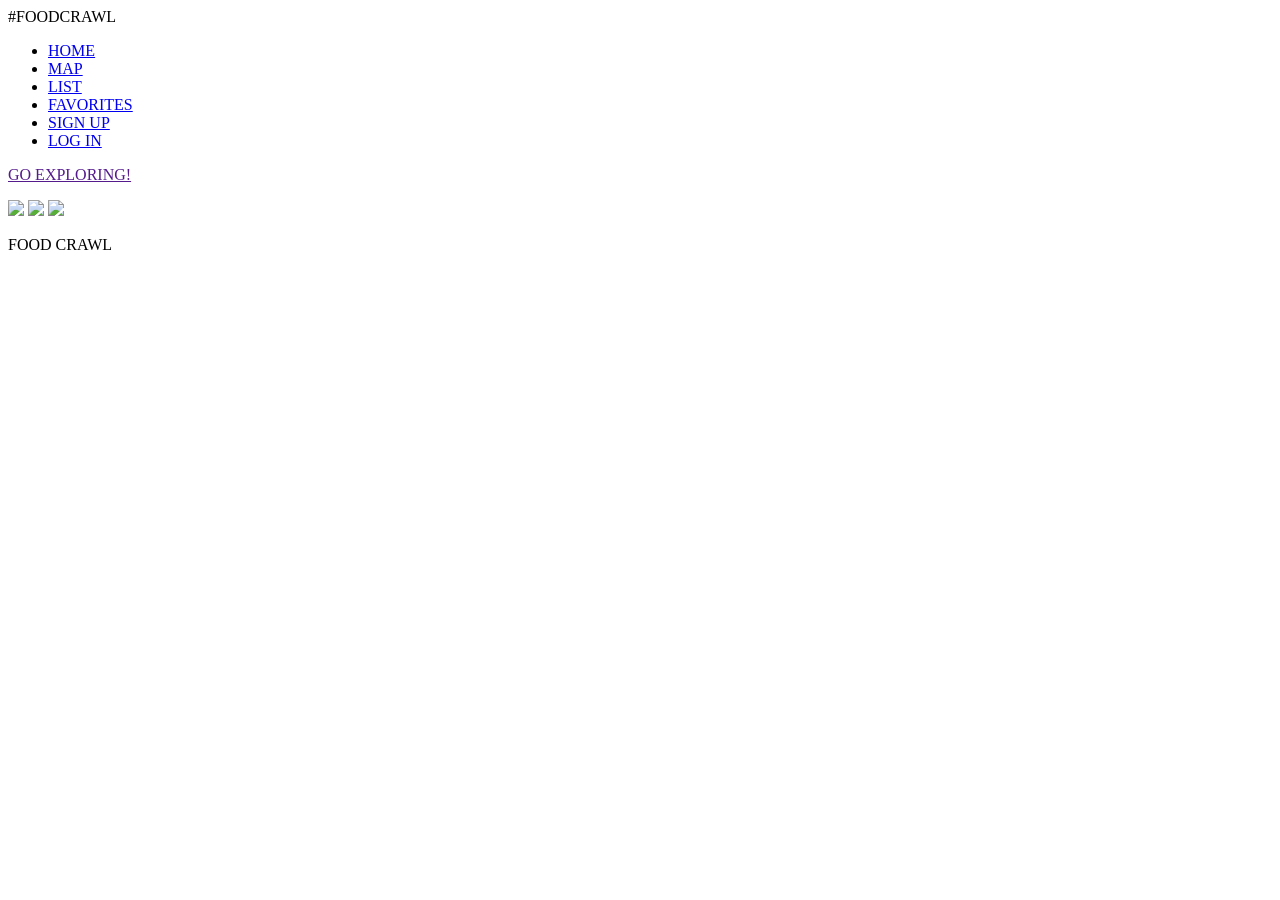
==== index.html @ 857a9472 "Create index.html" ====
<!DOCTYPE html>
<html lang="en">
  <head>
    <script src="https://cdn.jsdelivr.net/npm/p5@2.3.2/lib/p5.js"></script>
    <script src="https://cdn.jsdelivr.net/npm/p5.sound@0.4.1/dist/p5.sound.min.js"></script>
    <link rel="stylesheet" type="text/css" href="style.css">
    <meta charset="utf-8" />
  </head>
  <body>
    <main>

      <nav class="navbar">
        <div class="nav-container">
               <a class="nav-logo">#FOODCRAWL</a>
            <ul class="nav-links">
                <li><a href="index.html" class="active">HOME</a></li>
                <li><a href="map.html">MAP</a></li>
                <li><a href="list.html">LIST</a></li>
                <li><a href="favorites.html">FAVORITES</a></li>
                <li><a href="signup.html">SIGN UP</a></li>
                <li><a href="login.html" class="login">LOG IN</a></li>
            </ul>
        </div>
    </nav>
      
      <p></p>
      <a href="" class="btnformap">GO EXPLORING!</a>
      <p></p>
      
<div class="btn-txt-img">
        <img src="https://cdn.spotapps.co/spothopper/image/fetch/f_auto,q_auto:best,c_fit,h_1200/http://static.spotapps.co/spots/47/29dea0176041c5a0ae640a71dbe24f/:original" class="img1"> 
        <img src="https://burst.shopifycdn.com/photos/flatlay-iron-skillet-with-meat-and-other-food.jpg?width=1000&format=pjpg&exif=0&iptc=0" class="img2">
        <img src="https://images.unsplash.com/photo-1504754524776-8f4f37790ca0?fm=jpg&q=60&w=3000&auto=format&fit=crop&ixlib=rb-4.1.0&ixid=M3wxMjA3fDB8MHxzZWFyY2h8MTV8fGZvb2R8ZW58MHx8MHx8fDA%3D" class="img3">
          <p class="big-title">FOOD  CRAWL </p>

</div>
      <div class="btn-txt-img">

    </main>
    <script src="sketch.js"></script>
  </body>
</html>
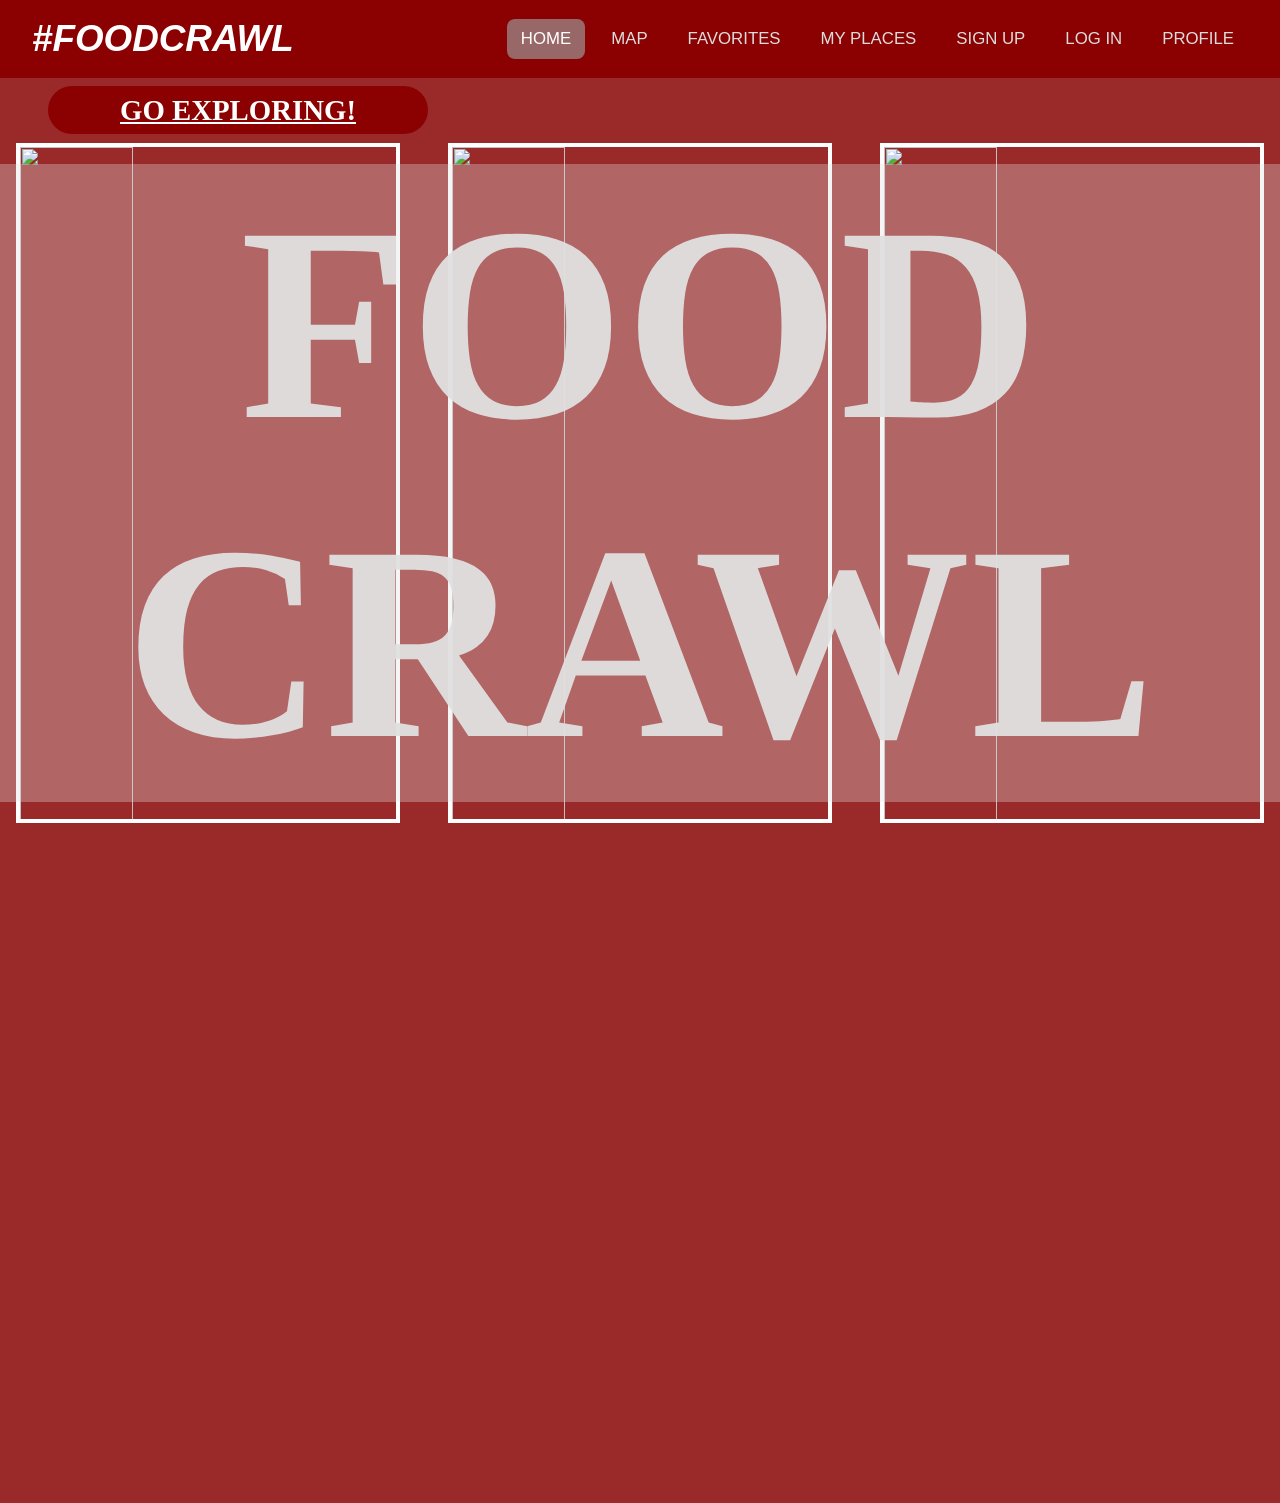
==== commit 291fa3ef: "finish FOODCRAWL site" ====
--- a/index.html
+++ b/index.html
@@ -3,7 +3,7 @@
   <head>
     <script src="https://cdn.jsdelivr.net/npm/p5@2.3.2/lib/p5.js"></script>
     <script src="https://cdn.jsdelivr.net/npm/p5.sound@0.4.1/dist/p5.sound.min.js"></script>
-    <link rel="stylesheet" type="text/css" href="style.css">
+    <link rel="stylesheet" type="text/css" href="home.css">
     <meta charset="utf-8" />
   </head>
   <body>
@@ -15,10 +15,16 @@
             <ul class="nav-links">
                 <li><a href="index.html" class="active">HOME</a></li>
                 <li><a href="map.html">MAP</a></li>
-                <li><a href="list.html">LIST</a></li>
                 <li><a href="favorites.html">FAVORITES</a></li>
+                 <li>
+          <a href="myplaces.html">
+            MY PLACES
+          </a>
+        </li>
+
                 <li><a href="signup.html">SIGN UP</a></li>
                 <li><a href="login.html" class="login">LOG IN</a></li>
+                <li><a href="profile.html" class="profile">PROFILE</a></li>
             </ul>
         </div>
     </nav>
--- a/home.css
+++ b/home.css
@@ -0,0 +1,180 @@
+html, body {
+  margin: 0;
+  padding: 0;
+}
+
+body{
+  background-color: #9a2a2a;
+  box-sizing: border-box;
+}
+
+
+
+.navbar {
+    background-color: #8b0000;
+    color: white;
+    width: 100%;
+    position: sticky;
+    top: 0;
+    z-index: 1000;
+}
+
+.nav-container {
+    max-width: 1300px;
+    margin: 0 auto;
+    padding: 18px 32px;
+
+    display: flex;
+    justify-content: space-between;
+    align-items: center;
+
+    box-sizing: border-box;
+}
+
+
+.nav-logo {
+    color: white;
+    text-decoration: none;
+
+    font-family: "Segoe UI", Arial, sans-serif;
+    font-size: 2.3rem;
+    font-weight: 800;
+    font-style: italic;
+
+    white-space: nowrap;
+}
+
+
+.nav-links {
+    list-style: none;
+
+    display: flex;
+    align-items: center;
+    gap: 12px;
+
+    margin: 0;
+    padding: 0;
+
+    font-family: "Segoe UI", Arial, sans-serif;
+}
+
+
+
+.nav-links li {
+    margin: 0;
+    padding: 0;
+}
+
+
+.nav-links a {
+    display: block;
+
+    color: #dddddd;
+    text-decoration: none;
+
+    font-family: "Segoe UI", Arial, sans-serif !important;
+    font-size: 1.05rem !important;
+    font-weight: 500 !important;
+
+    line-height: 1 !important;
+
+    padding: 12px 14px;
+
+    border-radius: 8px;
+
+    white-space: nowrap;
+
+    transition:
+        background-color 0.2s ease,
+        color 0.2s ease;
+}
+
+
+
+.nav-links a:hover {
+    color: white;
+    background-color: #986868;
+}
+
+
+
+.nav-links a.active {
+    color: white;
+    background-color: #986868;
+}
+
+
+.nav-links .login,
+.nav-links .sign,
+.nav-links .profile {
+    font-family: "Segoe UI", Arial, sans-serif !important;
+    font-size: 1.05rem !important;
+    font-weight: 500 !important;
+}
+
+.login {
+  font-weight: bold;
+  border-radius: 5rem;
+}
+
+.nav-links a:hover,
+.nav-links a.active {
+    color: #ffffff;
+    background-color: #986868;
+}
+
+.btnformap {
+  font-family: 'Segoe UI';
+  font-weight: bold;
+  font-size: 1.8rem;
+  background-color: #8b0000;
+  margin-left: 3rem;
+  boder-radius: 5rem;
+  padding: .5rem 4.5rem .5rem 4.5rem;
+  border-radius: 5rem;
+  color: white;
+  
+}
+
+.btn-txt-img {
+  display: grid; 
+  place-items: start; 
+  position: relative; 
+  width: 100%; 
+  height: 680px; 
+  overflow: hidden; 
+} 
+.img1, .img2, .img3 { 
+  grid-area: 1 / 1;
+  z-index: 1; 
+  object-fit: cover; 
+  width: 30%; 
+  height: 680px; 
+  align-self: end;
+  border: 4px solid #ffffff;
+  box-sizing: border-box;
+} 
+.img1 { 
+  justify-self: start; 
+  margin-left: 1rem;
+} 
+.img2 { 
+  justify-self: end; 
+  margin-right: 1rem;
+} 
+.img3 {
+  justify-self: center;
+}
+.big-title { 
+  grid-area: 1 / 1;
+  z-index: 999;
+  justify-self: center;
+  align-self: center;
+  font-family: 'Segoe UI'; 
+  color: rgb(225 225 225 /95%); 
+  background-color:rgb(225 225 225/32%);
+  font-weight: bold; 
+  text-align: center; 
+  font-size: 17.3rem; 
+  margin: 0;   
+}
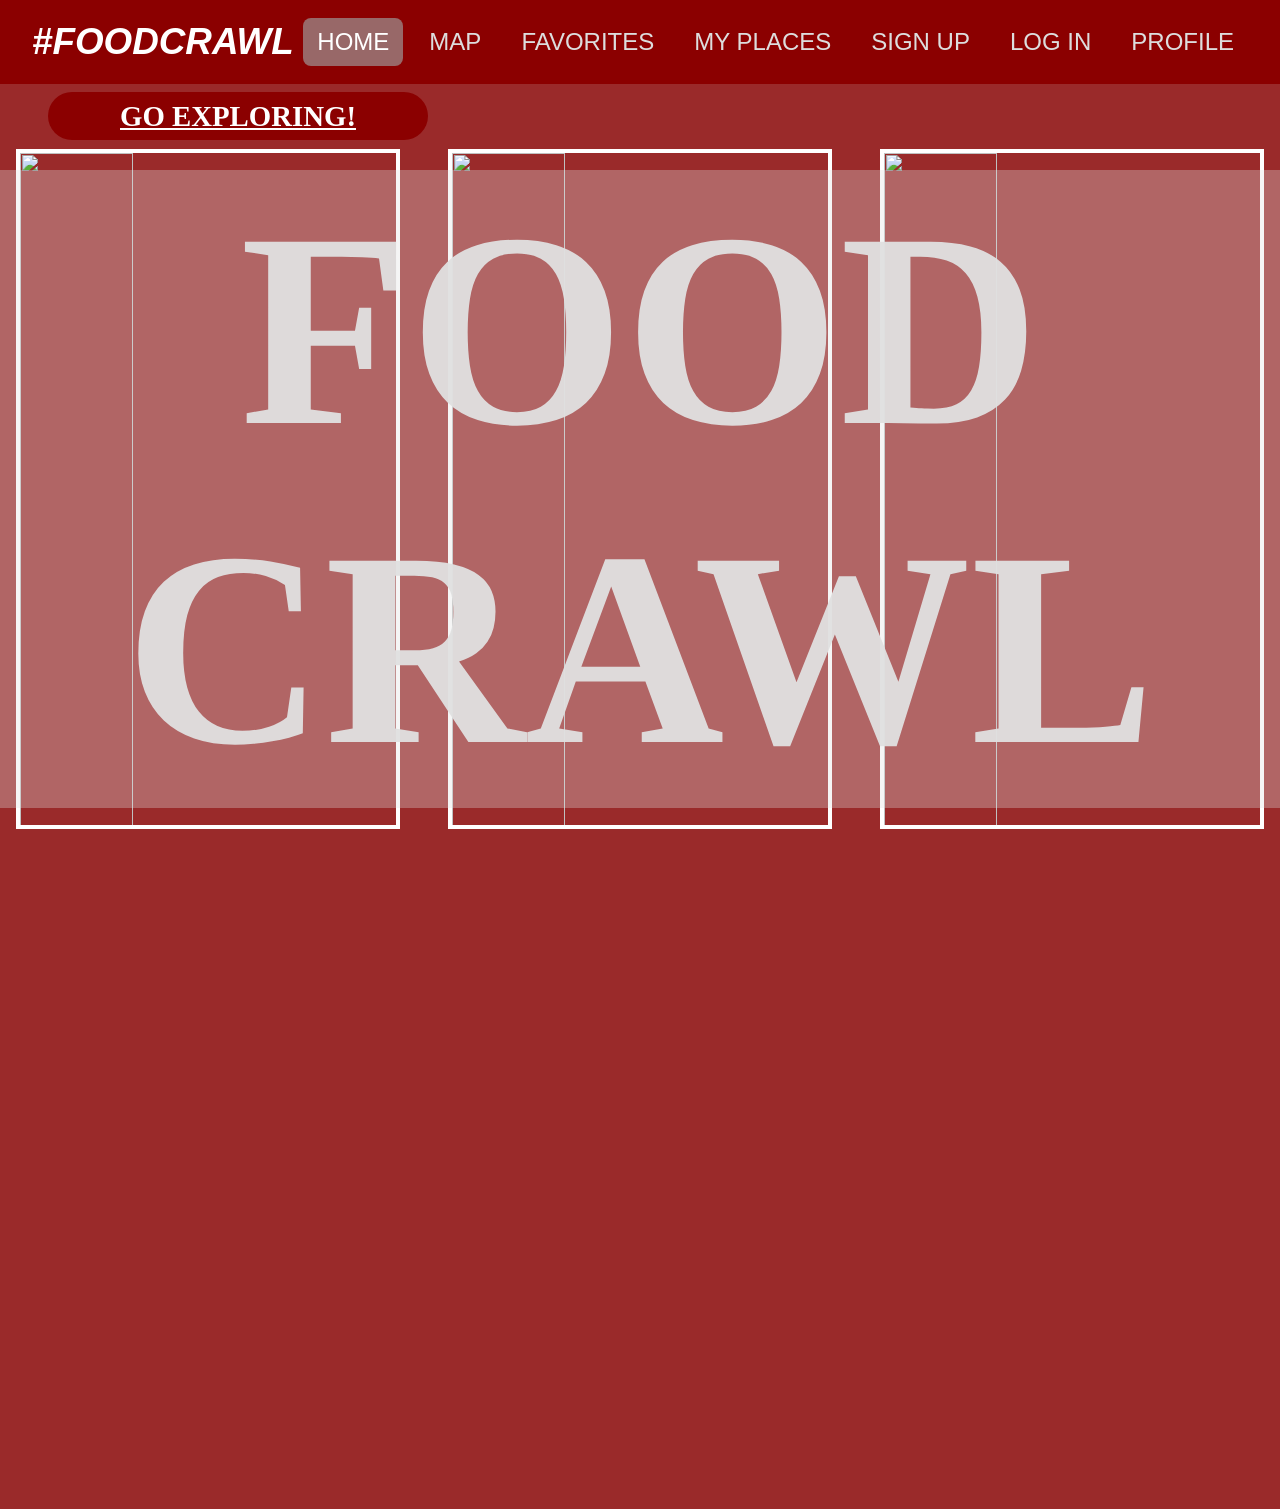
==== commit eed51ec1: "update website" ====
--- a/index.html
+++ b/index.html
@@ -30,7 +30,7 @@
     </nav>
       
       <p></p>
-      <a href="" class="btnformap">GO EXPLORING!</a>
+      <a href="map.html" class="btnformap">GO EXPLORING!</a>
       <p></p>
       
 <div class="btn-txt-img">
--- a/home.css
+++ b/home.css
@@ -73,7 +73,7 @@
     text-decoration: none;
 
     font-family: "Segoe UI", Arial, sans-serif !important;
-    font-size: 1.05rem !important;
+    font-size: 1.5rem !important;
     font-weight: 500 !important;
 
     line-height: 1 !important;
@@ -108,7 +108,7 @@
 .nav-links .sign,
 .nav-links .profile {
     font-family: "Segoe UI", Arial, sans-serif !important;
-    font-size: 1.05rem !important;
+    font-size: 1.5rem !important;
     font-weight: 500 !important;
 }
 
@@ -178,3 +178,44 @@
   font-size: 17.3rem; 
   margin: 0;   
 }
+/* ===== PHONE NAVBAR FIX ===== */
+
+@media screen and (max-width: 768px) {
+
+  .nav-container {
+    padding: 12px 10px;
+    flex-direction: column;
+    align-items: center;
+    width: 100%;
+    box-sizing: border-box;
+  }
+
+  .nav-logo {
+    font-size: 1.8rem;
+    margin-bottom: 8px;
+  }
+
+  .nav-links {
+    margin: 0;
+    padding: 0;
+    width: 100%;
+    display: flex;
+    flex-wrap: wrap;
+    justify-content: center;
+    gap: 4px;
+  }
+
+  .nav-links li {
+    margin: 0;
+  }
+
+  .nav-links a {
+    font-size: 0.75rem !important;
+    padding: 6px 7px !important;
+    white-space: nowrap;
+  }
+
+  body {
+    overflow-x: hidden;
+  }
+}
